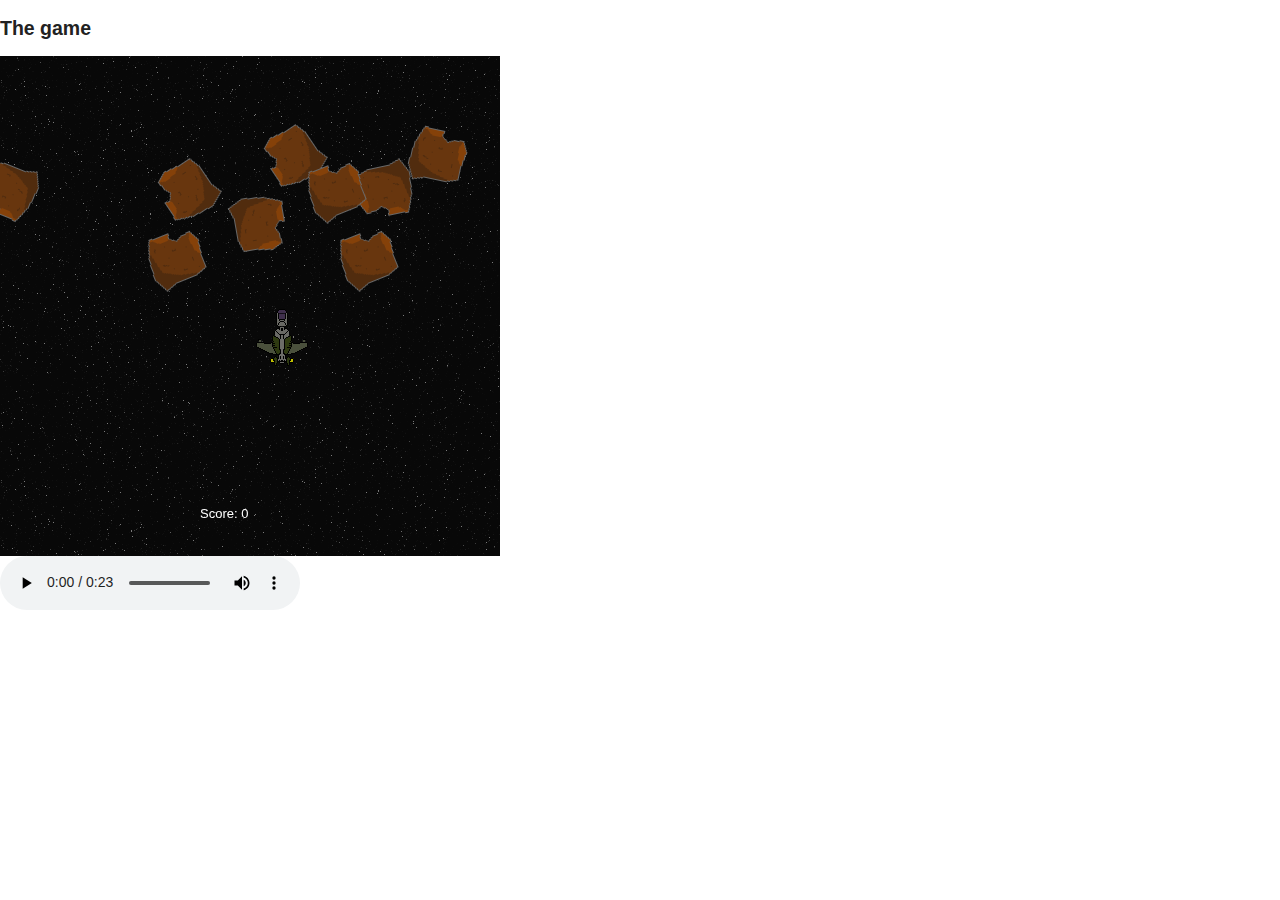
==== public/game.html @ b2676fbb "Add some seed data to public/data" ====
<!doctype html>
<!-- paulirish.com/2008/conditional-stylesheets-vs-css-hacks-answer-neither/ -->
<!--[if lt IE 7]> <html class="no-js ie6 oldie" lang="en"> <![endif]-->
<!--[if IE 7]>    <html class="no-js ie7 oldie" lang="en"> <![endif]-->
<!--[if IE 8]>    <html class="no-js ie8 oldie" lang="en"> <![endif]-->
<!-- Consider adding an manifest.appcache: h5bp.com/d/Offline -->
<!--[if gt IE 8]><!--> <html class="no-js" lang="en"> <!--<![endif]-->
<head>
  <meta charset="utf-8">
  <meta http-equiv="X-UA-Compatible" content="IE=edge,chrome=1">
  <title></title>
  <meta name="description" content="">
  <meta name="author" content="">
  <meta name="viewport" content="width=device-width,initial-scale=1">
  <link rel="stylesheet" href="css/normalize.css">
  <link rel="stylesheet" href="css/style.css">
  <script src="js/libs/modernizr-2.0.6.min.js"></script>
  <script src="js/libs/jquery-1.6.2.min.js"></script>
  <script src="js/libs/crafty-0.4.2.min.js"></script>
  <script src="js/mylibs/song.js"></script>
  <script src="js/mylibs/game.js"></script>
  <script type="text/javascript" src="js/data.js"></script>
  <script>
    // get_songs();
  </script>
</head>

<body>
  <div id="container">
    <header>
      <h2>The game</h2>
    </header>
    <div id="main" role="main">
      <div id="cr-stage"></div>
      <audio id="the-audio" src="music/Tromboon-sample.ogg" controls preload></audio>
    </div>
    <footer></footer>
  </div>
  <script defer src="js/plugins.js"></script>
  <script defer src="js/script.js"></script>
  <script>
    var segments = data.segments;
    $("#the-audio").bind('timeupdate', function() {
      // console.log('current:' + this.currentTime + ', duration:' + this.duration);
      var time = ~~(this.currentTime);
      if (segments[time]) {
        console.log(segments[time]);
        delete segments[time];
      }
    });
    $("#the-audio").bind('play', function() {
      console.log('Song playing. Game unpaused:' + Crafty._paused);
      if (typeof Crafty._paused === 'undefined' || Crafty._paused === true) {
        Crafty.pause();
      }
    });
    $("#the-audio").bind('pause', function() {
      console.log('Song paused. Game paused:' + Crafty._paused);
      if (Crafty._paused === false) {
        Crafty.pause();
      }
    });
  </script>
</body>
</html>
---- public/css/style.css ----
#canvas-dynamic {
  width: 600px;
  height: 480px;
  border: 3px solid black;
}

#soundmanager-debug{margin-top:100px;}
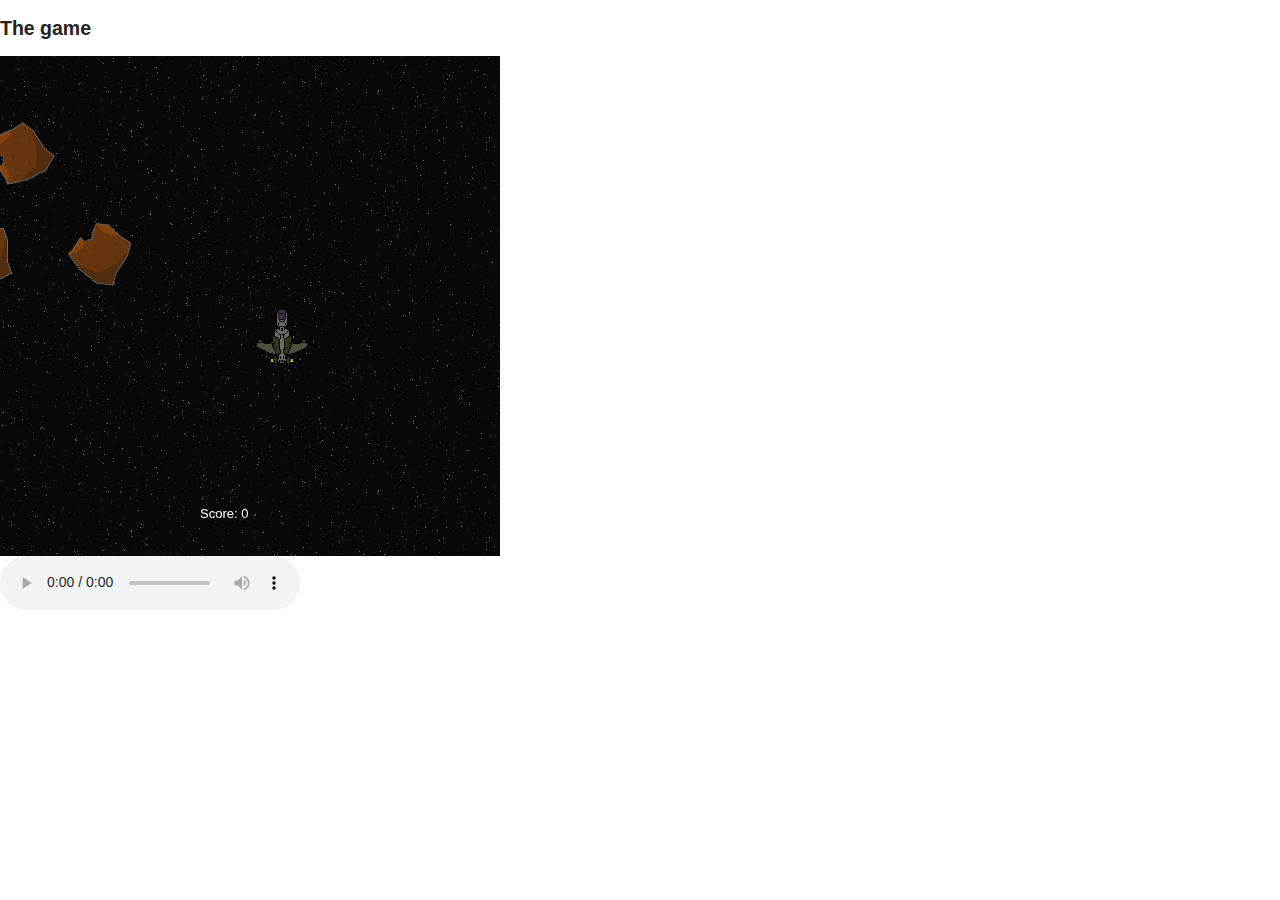
==== commit bd10e7e2: "Fix mismatched data being used." ====
--- a/public/game.html
+++ b/public/game.html
@@ -32,7 +32,7 @@
     </header>
     <div id="main" role="main">
       <div id="cr-stage"></div>
-      <audio id="the-audio" src="music/Tromboon-sample.ogg" controls preload></audio>
+      <audio id="the-audio" src="data/prison-song.mp3" controls preload></audio>
     </div>
     <footer></footer>
   </div>
@@ -44,7 +44,8 @@
       // console.log('current:' + this.currentTime + ', duration:' + this.duration);
       var time = ~~(this.currentTime);
       if (segments[time]) {
-        console.log(segments[time]);
+        // console.log(segments[time]);
+        console.log(segments[time].loudness_max);
         delete segments[time];
       }
     });
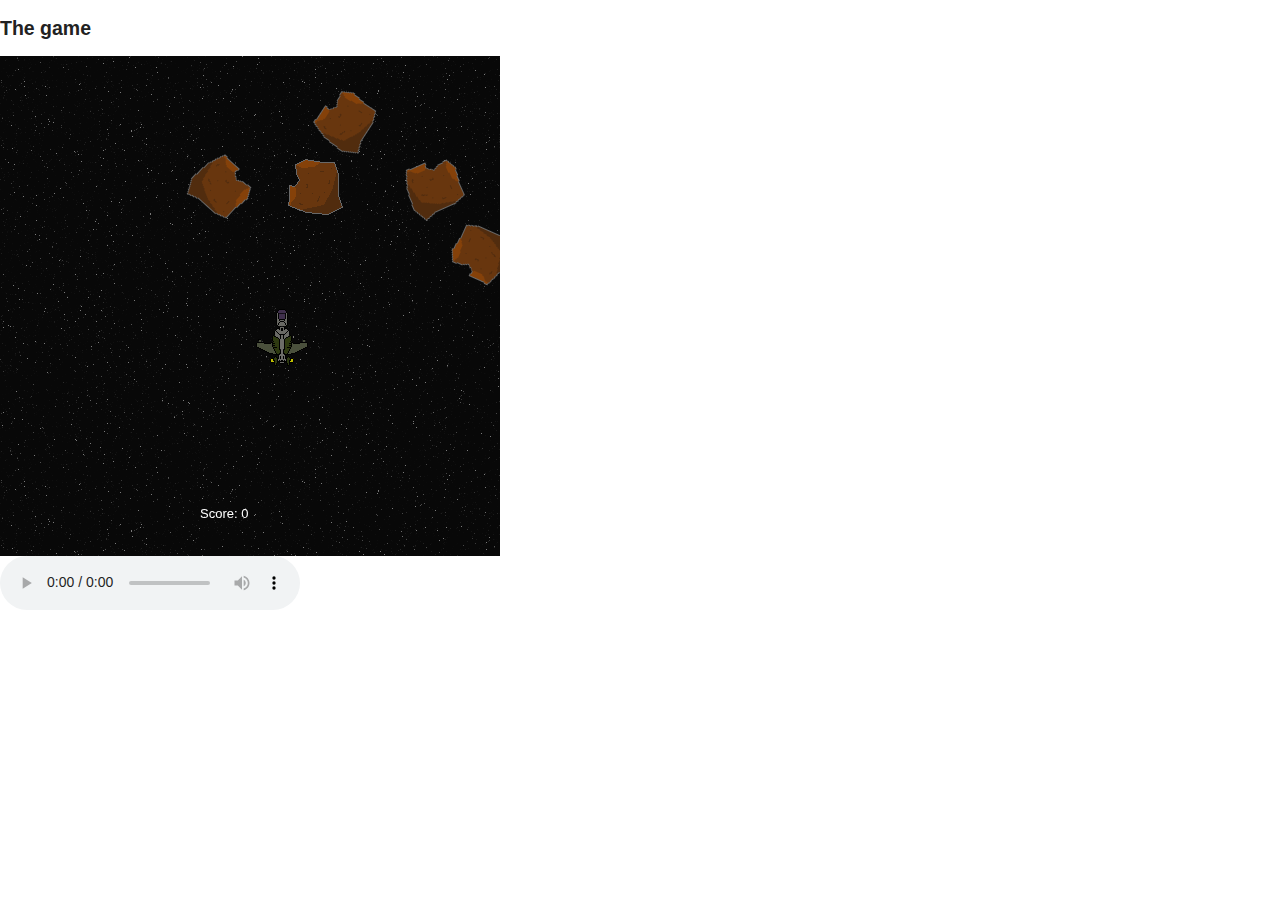
==== commit 231e4c4f: "Fire events when loud beats are hit." ====
--- a/public/game.html
+++ b/public/game.html
@@ -40,13 +40,21 @@
   <script defer src="js/script.js"></script>
   <script>
     var segments = data.segments;
+    var events = [];
+    for (var i in segments) {
+      if (segments[i].confidence > 0.5) {
+        var start_time = segments[i].start;
+        var loudness = segments[i].loudness_max;
+        var results = [start_time, loudness];
+        events.push(results);
+      }
+    }
     $("#the-audio").bind('timeupdate', function() {
       // console.log('current:' + this.currentTime + ', duration:' + this.duration);
-      var time = ~~(this.currentTime);
-      if (segments[time]) {
-        // console.log(segments[time]);
-        console.log(segments[time].loudness_max);
-        delete segments[time];
+      var time = this.currentTime;
+      if (time > events[0][0]) {
+        console.log(events[0]+"");
+        events.shift();
       }
     });
     $("#the-audio").bind('play', function() {
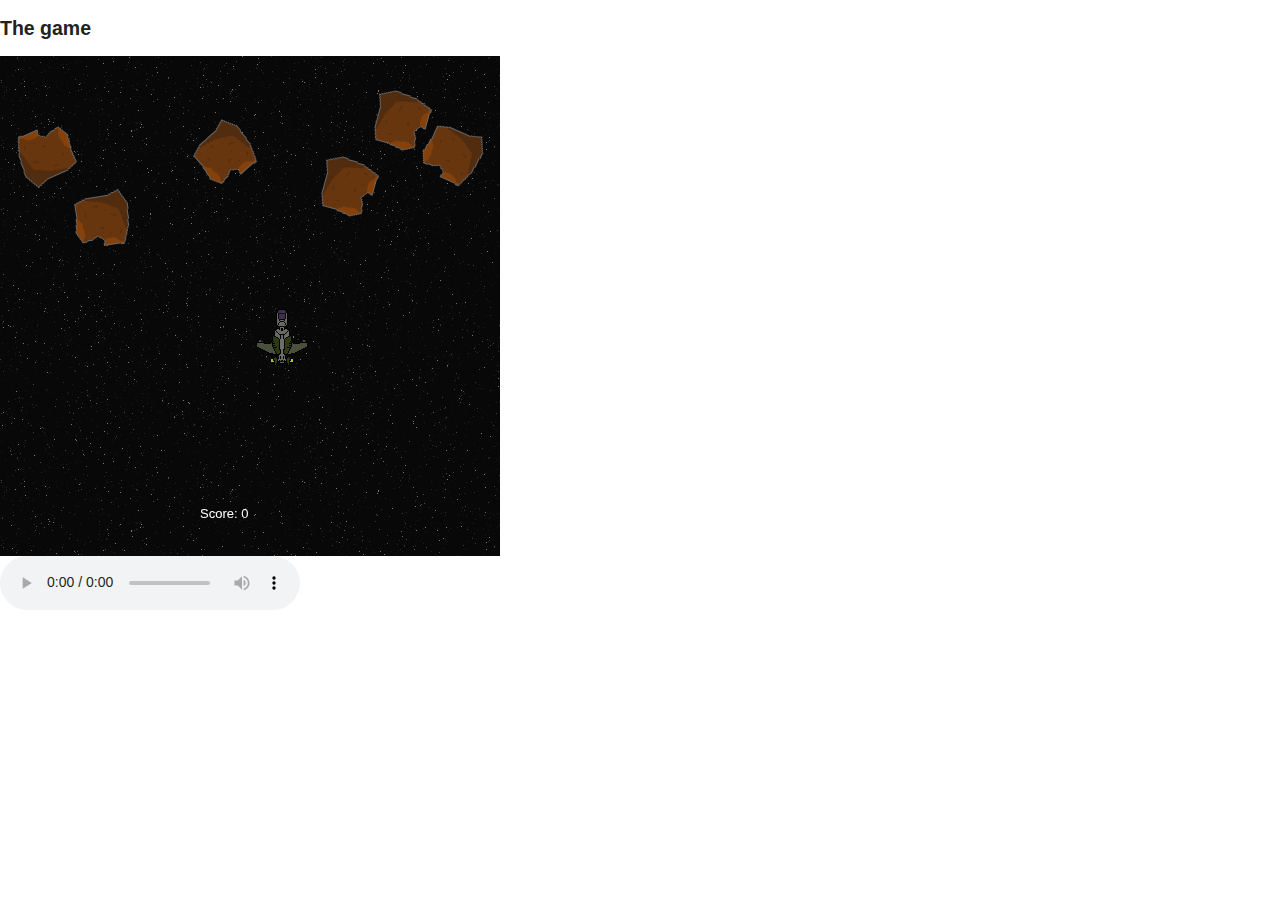
==== commit 4b038d14: "Minor cleanup." ====
--- a/public/game.html
+++ b/public/game.html
@@ -20,9 +20,6 @@
   <script src="js/mylibs/song.js"></script>
   <script src="js/mylibs/game.js"></script>
   <script type="text/javascript" src="js/data.js"></script>
-  <script>
-    // get_songs();
-  </script>
 </head>
 
 <body>
@@ -49,6 +46,8 @@
         events.push(results);
       }
     }
+    // timeupdate is once every 250ms or so. Better way would be to use
+    // setInterval and polling as a way of checking the current time.
     $("#the-audio").bind('timeupdate', function() {
       // console.log('current:' + this.currentTime + ', duration:' + this.duration);
       var time = this.currentTime;
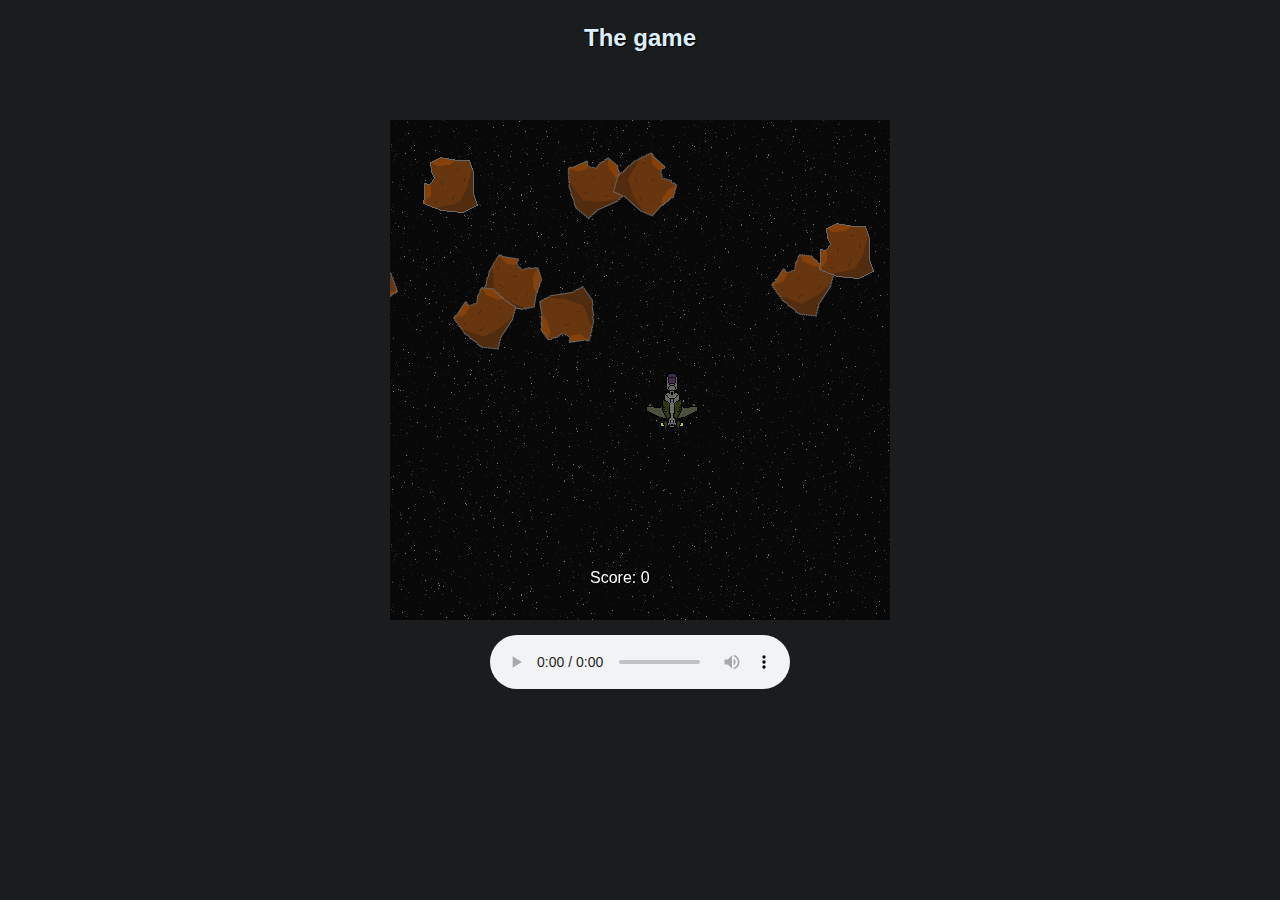
==== commit fdb97c67: "some css and sprites added" ====
--- a/public/game.html
+++ b/public/game.html
@@ -20,12 +20,15 @@
   <script src="js/mylibs/song.js"></script>
   <script src="js/mylibs/game.js"></script>
   <script type="text/javascript" src="js/data.js"></script>
+  <script>
+    // get_songs();
+  </script>
 </head>
 
 <body>
   <div id="container">
     <header>
-      <h2>The game</h2>
+      <center><h2>The game</h2></center>
     </header>
     <div id="main" role="main">
       <div id="cr-stage"></div>
@@ -46,8 +49,6 @@
         events.push(results);
       }
     }
-    // timeupdate is once every 250ms or so. Better way would be to use
-    // setInterval and polling as a way of checking the current time.
     $("#the-audio").bind('timeupdate', function() {
       // console.log('current:' + this.currentTime + ', duration:' + this.duration);
       var time = this.currentTime;
--- a/public/css/style.css
+++ b/public/css/style.css
@@ -3,5 +3,31 @@
   height: 480px;
   border: 3px solid black;
 }
+header {
+  background: url(/images/banner.png) repeat-x;
+  color: #DEF;
+  height: 100px;
+  margin: 0 auto;
+  padding: 10px 0;
+}
 
+body {
+    background: #1b1c1e url(/images/body_bg.png) 50% 0 repeat-y;
+    text-align: left;
+    font-family: "Helvetica Neue", Arial, Helvetica, sans-serif;
+    font-size: 16px;
+    line-height: 1em;
+    color: #AAA;
+    margin: 0;
+    text-shadow: #000 1px 1px 1px;
+  }
+
+#cr-stage {
+    margin: 0 auto;
+}
+
+audio {
+display:block;
+margin: 15px auto;
+}
 #soundmanager-debug{margin-top:100px;} 
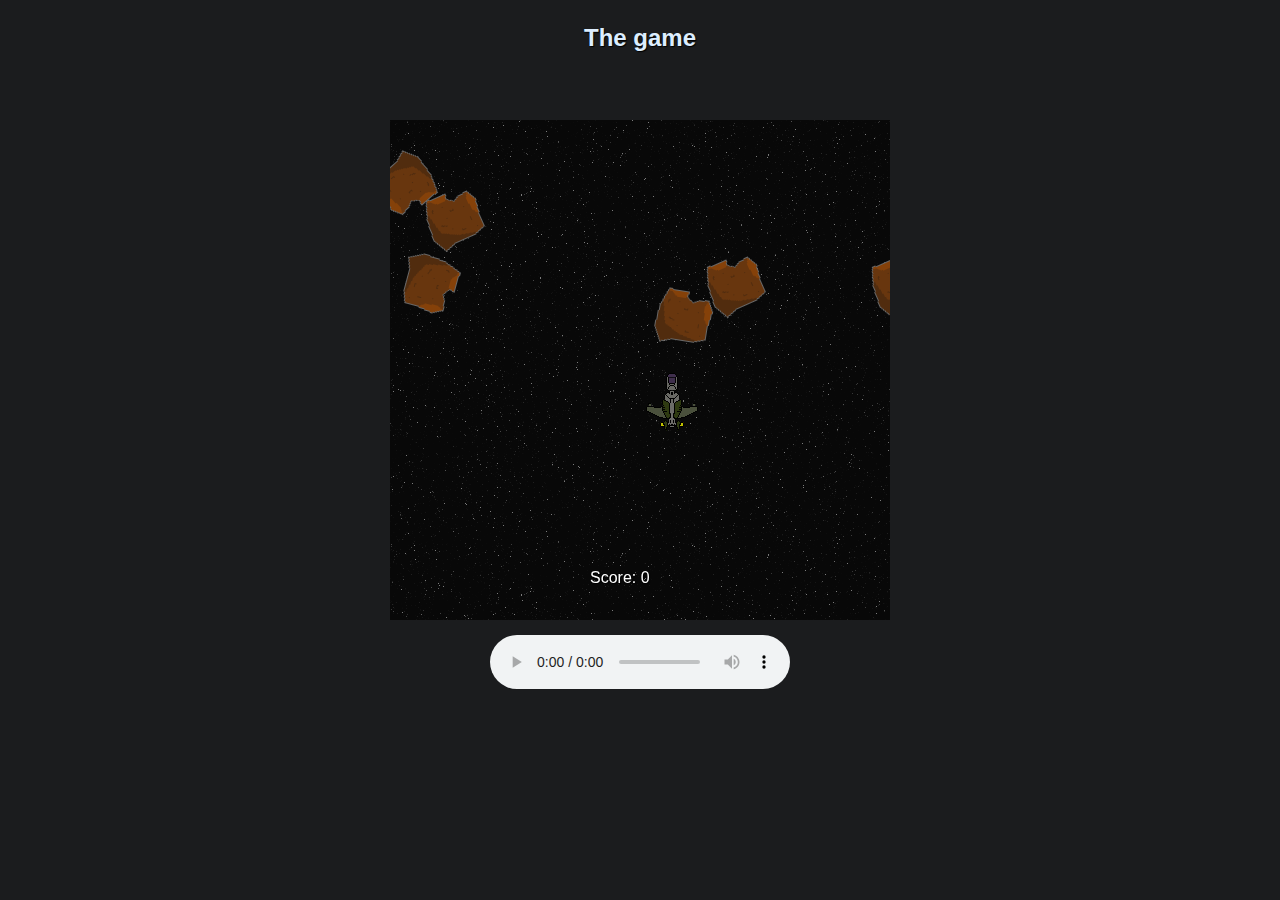
==== commit 460d797e: "Merge remote-tracking branch 'origin/ben1'" ====
--- a/public/game.html
+++ b/public/game.html
@@ -20,9 +20,6 @@
   <script src="js/mylibs/song.js"></script>
   <script src="js/mylibs/game.js"></script>
   <script type="text/javascript" src="js/data.js"></script>
-  <script>
-    // get_songs();
-  </script>
 </head>
 
 <body>
@@ -49,6 +46,8 @@
         events.push(results);
       }
     }
+    // timeupdate is once every 250ms or so. Better way would be to use
+    // setInterval and polling as a way of checking the current time.
     $("#the-audio").bind('timeupdate', function() {
       // console.log('current:' + this.currentTime + ', duration:' + this.duration);
       var time = this.currentTime;
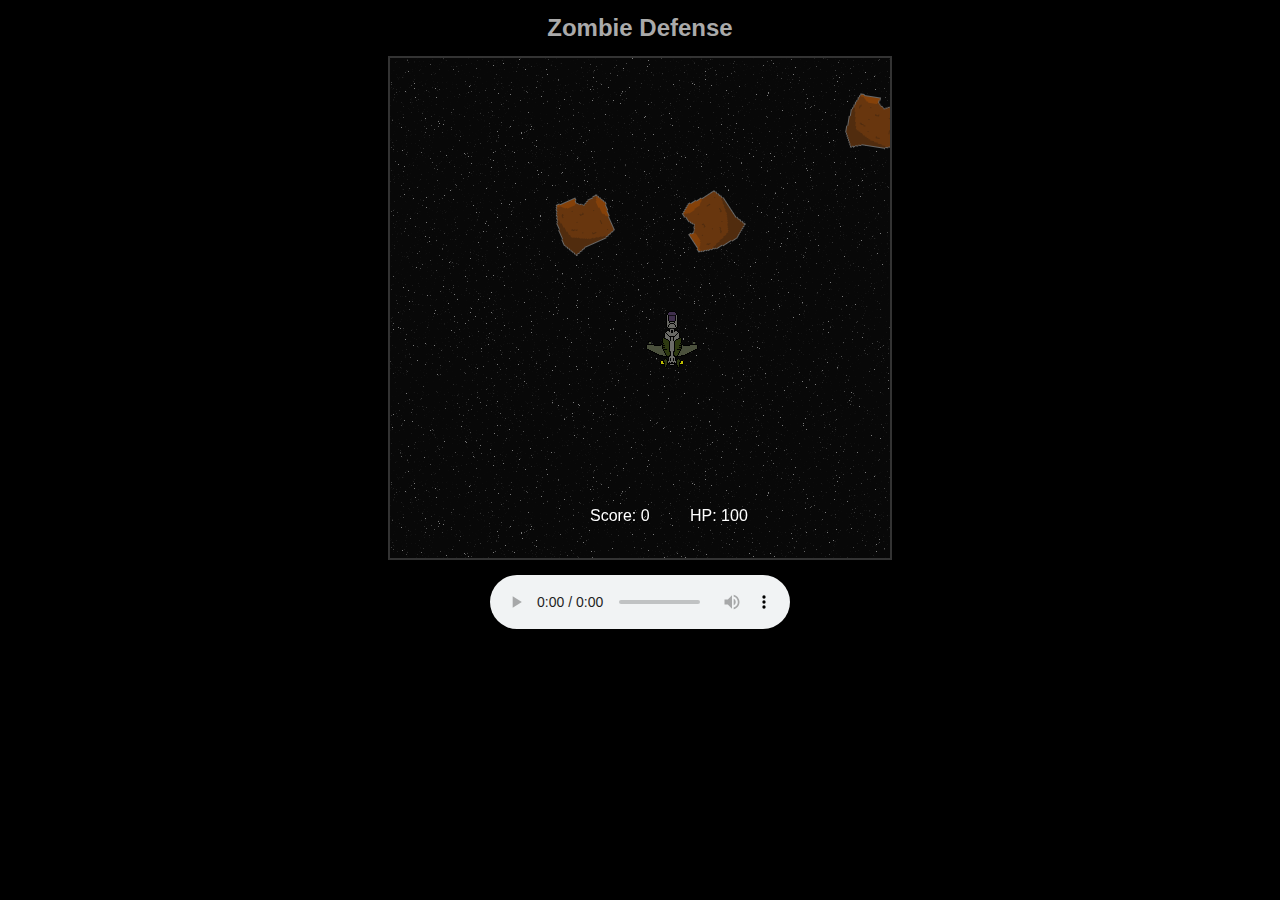
==== commit 70c1388f: "Add spawnZombie method for spawning zombies. Limit zombie count." ====
--- a/public/game.html
+++ b/public/game.html
@@ -25,7 +25,7 @@
 <body>
   <div id="container">
     <header>
-      <center><h2>The game</h2></center>
+      <center><h2>Zombie Defense</h2></center>
     </header>
     <div id="main" role="main">
       <div id="cr-stage"></div>
@@ -53,18 +53,23 @@
       var time = this.currentTime;
       if (time > events[0][0]) {
         console.log(events[0]+"");
+        var amplitude = events[0][1];
+        if (amplitude > -20) {
+          console.log('MORE ZOMBIES');
+          Defense.spawnZombies(3,5);
+        }
         events.shift();
       }
     });
     $("#the-audio").bind('play', function() {
       console.log('Song playing. Game unpaused:' + Crafty._paused);
-      if (typeof Crafty._paused === 'undefined' || Crafty._paused === true) {
+      if (Crafty._paused === true) {
         Crafty.pause();
       }
     });
     $("#the-audio").bind('pause', function() {
       console.log('Song paused. Game paused:' + Crafty._paused);
-      if (Crafty._paused === false) {
+      if (Crafty._paused === false || typeof Crafty._paused === 'undefined') {
         Crafty.pause();
       }
     });
--- a/public/css/style.css
+++ b/public/css/style.css
@@ -3,16 +3,10 @@
   height: 480px;
   border: 3px solid black;
 }
-header {
-  background: url(/images/banner.png) repeat-x;
-  color: #DEF;
-  height: 100px;
-  margin: 0 auto;
-  padding: 10px 0;
-}
 
 body {
     background: #1b1c1e url(/images/body_bg.png) 50% 0 repeat-y;
+    background-color: black;
     text-align: left;
     font-family: "Helvetica Neue", Arial, Helvetica, sans-serif;
     font-size: 16px;
@@ -20,14 +14,16 @@
     color: #AAA;
     margin: 0;
     text-shadow: #000 1px 1px 1px;
-  }
+}
 
 #cr-stage {
-    margin: 0 auto;
+  margin: 0 auto;
+  border:2px solid #333;
 }
 
 audio {
-display:block;
-margin: 15px auto;
+  display:block;
+  margin: 15px auto;
 }
+
 #soundmanager-debug{margin-top:100px;} 
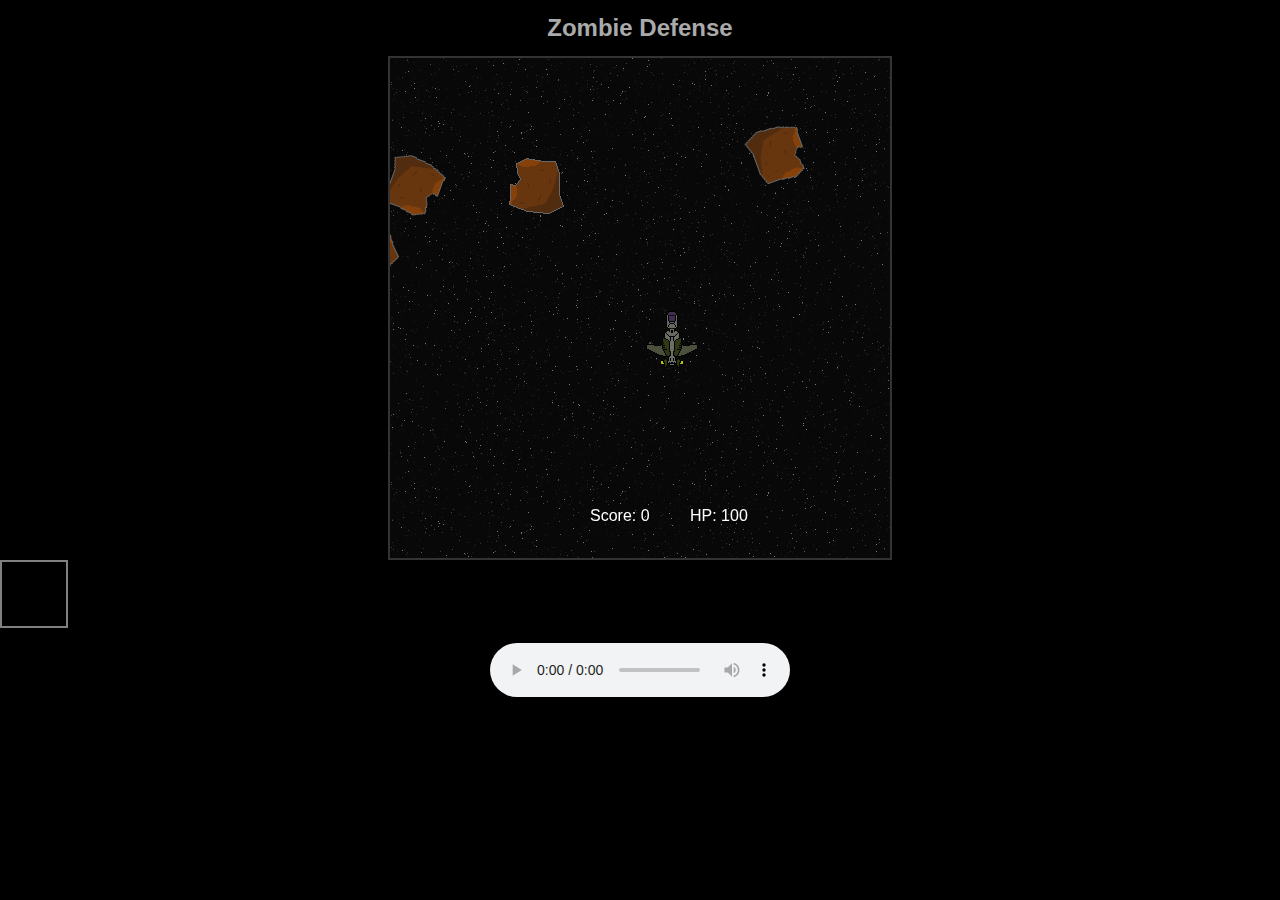
==== commit 1e227ed4: "Add strobe for testing. Use setInterval to send waves instead." ====
--- a/public/game.html
+++ b/public/game.html
@@ -29,6 +29,7 @@
     </header>
     <div id="main" role="main">
       <div id="cr-stage"></div>
+      <div class="strobe"></div>
       <audio id="the-audio" src="data/prison-song.mp3" controls preload></audio>
     </div>
     <footer></footer>
@@ -46,21 +47,27 @@
         events.push(results);
       }
     }
+    var $strobe = $(".strobe");
+    var $audio = $("#the-audio")[0];
+
     // timeupdate is once every 250ms or so. Better way would be to use
     // setInterval and polling as a way of checking the current time.
-    $("#the-audio").bind('timeupdate', function() {
-      // console.log('current:' + this.currentTime + ', duration:' + this.duration);
-      var time = this.currentTime;
+    $("#the-audio").bind('timeupdate', function() {});
+
+    setInterval(function() {
+      var time = $audio.currentTime;
+      $strobe.css({ 'background-color': 'black' });
       if (time > events[0][0]) {
         console.log(events[0]+"");
         var amplitude = events[0][1];
-        if (amplitude > -20) {
+        if (amplitude > -10) {
           console.log('MORE ZOMBIES');
           Defense.spawnZombies(3,5);
+          $strobe.css({ 'background-color': 'white' });
         }
         events.shift();
       }
-    });
+    }, 100);
     $("#the-audio").bind('play', function() {
       console.log('Song playing. Game unpaused:' + Crafty._paused);
       if (Crafty._paused === true) {
--- a/public/css/style.css
+++ b/public/css/style.css
@@ -20,10 +20,18 @@
   margin: 0 auto;
   border:2px solid #333;
 }
+.strobe {
+  border: 2px solid gray;
+  width: 64px;
+  height: 64px;
+  background-color: black;
+}
 
 audio {
-  display:block;
+  display: block;
   margin: 15px auto;
 }
 
-#soundmanager-debug{margin-top:100px;} 
+#soundmanager-debug{
+  margin-top:100px;
+}
